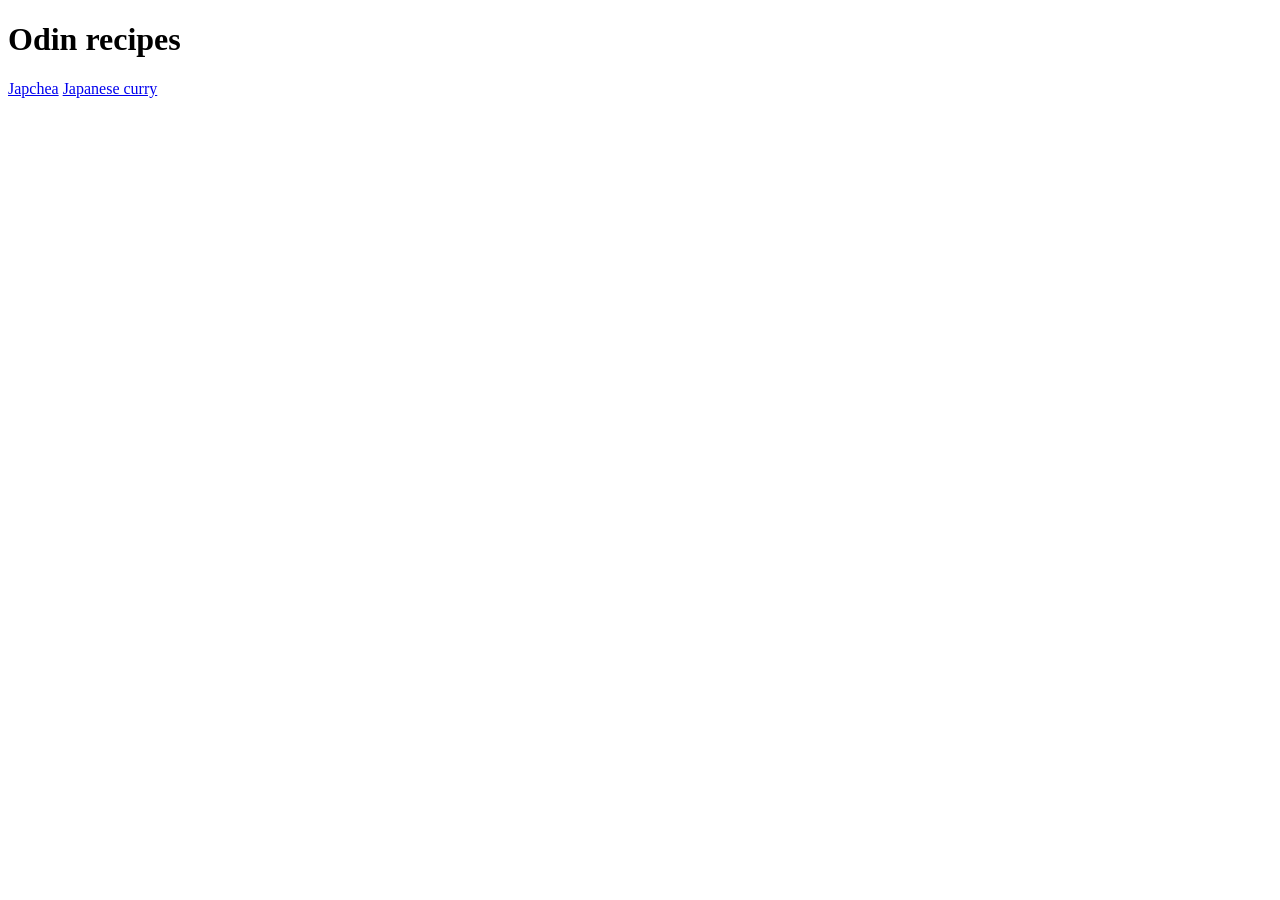
==== html/odin-recipes/index.html @ b8569c7f "Finished Japcheap and Started curry" ====
<!DOCTYPE html>
<html lang="en">
<head>
    <meta charset="UTF-8">
    <meta name="viewport" content="width=<device-width>, initial-scale=1.0">
    <title>Document</title>
</head>
<body>
    <h1> Odin recipes</h1>
    <a href="recipes/japchae.html">Japchea</a>
    <a href="recipes/curry.html">Japanese curry</a>
</body>
</html>
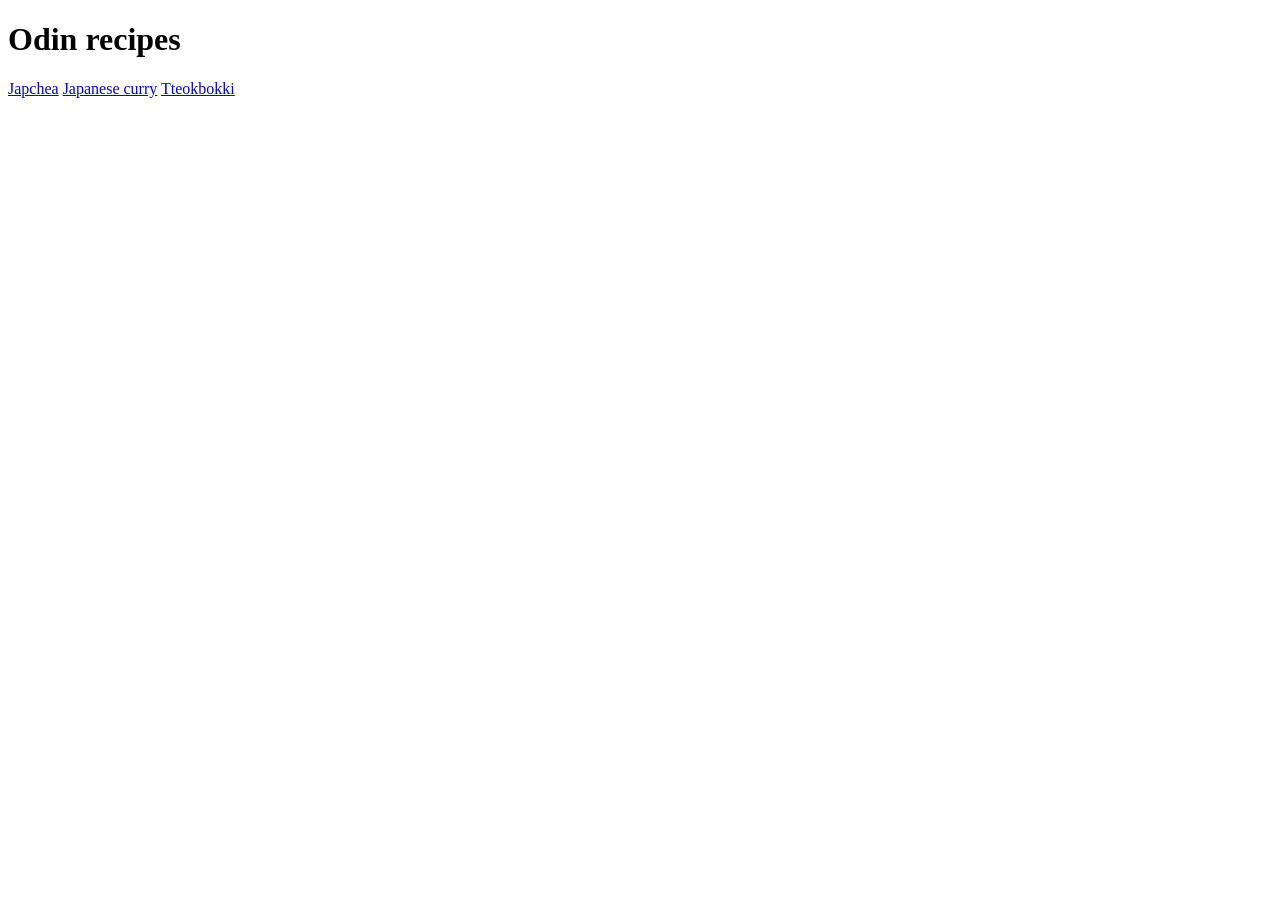
==== commit c60ca2b1: "Started the tteokbokki" ====
--- a/html/odin-recipes/index.html
+++ b/html/odin-recipes/index.html
@@ -9,5 +9,6 @@
     <h1> Odin recipes</h1>
     <a href="recipes/japchae.html">Japchea</a>
     <a href="recipes/curry.html">Japanese curry</a>
+    <a href="recipes/tteokbokki.html">Tteokbokki</a>
 </body>
 </html>
